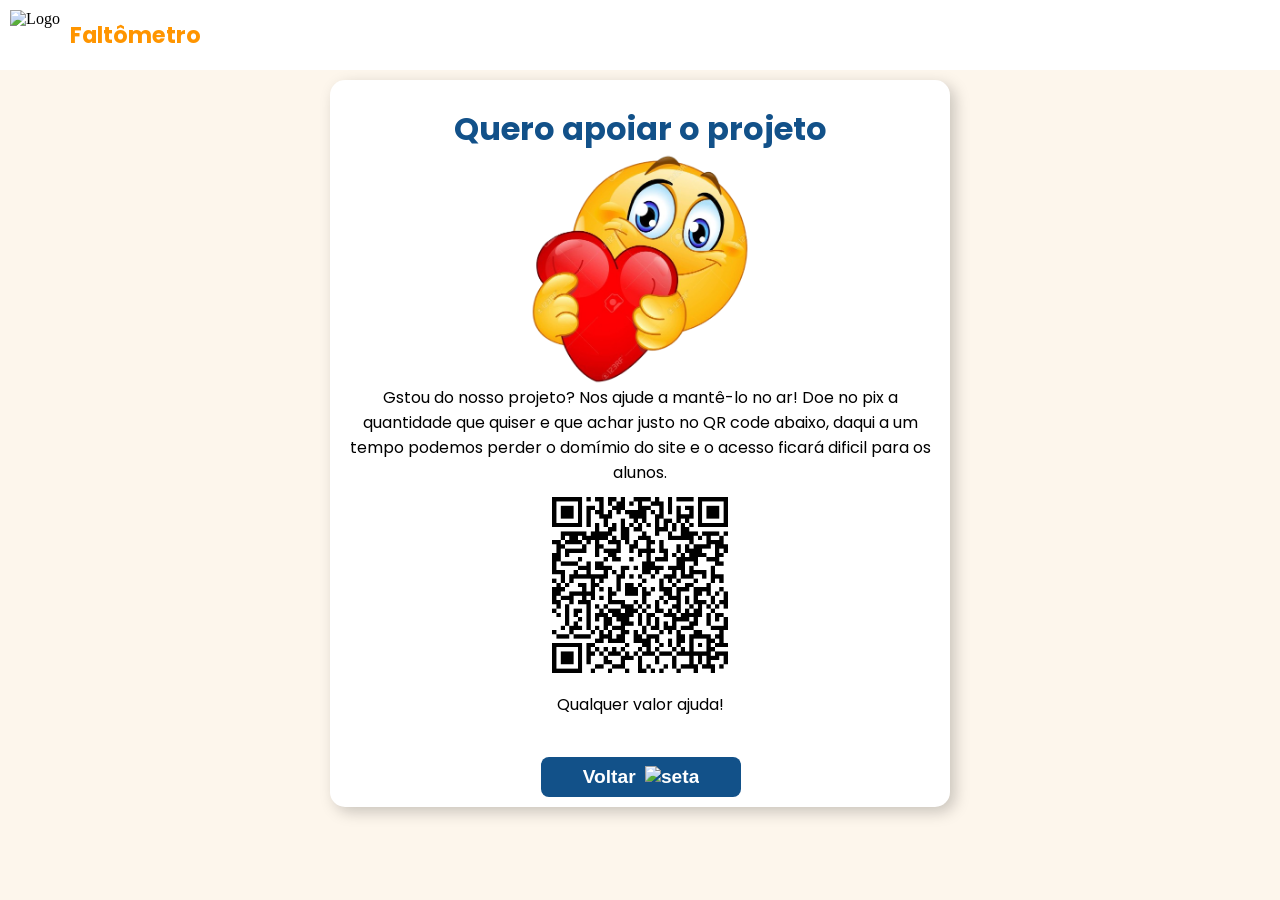
==== apoiar.html @ 7b876ca1 "6.5.0 Aba de doação via pix para contribuir com o projeto" ====
<!DOCTYPE html>
<html lang="pt-br">
<head>
    <meta charset="UTF-8">
    <meta name="viewport" content="width=device-width, initial-scale=1.0">
    <title>Quero Apoiar</title>
    <link rel="shortcut icon" href="favicon.ico" type="image/x-icon">
    <link rel="stylesheet" href="style.css">
</head>
<body>
    <header>
        <div class="a">
            <img id="imagem_logo"src="favicon.png" alt="Logo" name = "imagem_favicon" id = "imagem_favicon">

            <h1 id="texto_titulo">
                Faltômetro
            </h1>
        </div>
    </header>
    <main>
        <div class = "texto_titulo">
            <h1>Quero apoiar o projeto</h1>
        </div>
        <div class = "imagem_emoji">  
            <img  name = "imagem_emoji" id = "imagem_emoji" src="fotos/amor.png" alt="emoji com coração fofo feliz">
        </div>
        <div class = "texto_explicacao">
            <p>Gstou do nosso projeto? Nos ajude a mantê-lo no ar! Doe no pix a quantidade que quiser e que achar justo no QR code abaixo, daqui a um tempo podemos perder o domímio do site e o acesso ficará dificil para os alunos.
            </p>
            <img src="fotos/qrcode.png" alt="qr code pix" width="200px">
            <p>Qualquer valor ajuda!</p>
        </div>
        <div class="botao_voltar">
            <button onclick="window.history.back()" id="botao_voltar">Voltar <span><img src="fotos/seta.png" alt="seta"></span> </button>
        </div>
    </main>
</body>
</html>
---- style.css ----
@import url('https://fonts.googleapis.com/css2?family=Poppins:ital,wght@0,100;0,200;0,300;0,400;0,500;0,600;0,700;0,800;0,900;1,100;1,200;1,300;1,400;1,500;1,600;1,700;1,800;1,900&display=swap');

* {
    margin:0%;
    padding:0%
}

input[type="number"]::-webkit-outer-spin-button,
input[type="number"]::-webkit-inner-spin-button {
  -webkit-appearance: none;
  margin: 0;
}

input[type="number"] {
  -moz-appearance: textfield;
}

body{
    background-color: #fdf6ec;
    text-align: center;
}

main h1 {
    margin-top: 15px;
    color:#125189;
}

header{
    background-color: white;
    text-align: center;
    padding-bottom: 10px;
    display: flex;
}

header > .a{
    display:flex;
    text-decoration: none;
}

header > .a >#imagem_logo {
    margin-left: auto;
    padding-top: 10px;
    width: 50px;
    height: 50px;
    margin: 0;
    margin-left: 10px
    
}

header > .a > #texto_titulo {
    text-align: center;
    font-family: Poppins, Arial, Helvetica, sans-serif;
    color: #ff9500;
    font-weight: 700;
    margin-top: 18px;
    margin-left: 10px;
    font-size: 1.4em;
}

main {
    font-family: Poppins, Arial, Helvetica, sans-serif;
    background-color: #ffffff;
    border-radius: 15px;
    box-shadow: 5px 5px 15px #00000035;
    padding: 10px;
    margin: auto;  
    margin-bottom: 10px;
    margin-top: 10px;
    max-width: 600px;
    min-width: 300px;
}

main > #texto_escolha {
    text-align: left;
    margin-top: 30px;
    margin-bottom: 15px;
    font-weight: 600;
    display: block;
    margin-left: 20px;
    color: #125189;
    
}

.input_materias {
    text-align: left;
    margin-left: 80px;
    line-height: 25px;

}

.input_materias2 {
    display: flex;
    justify-content: space-between;
    align-items: center;
    width: 100%;
    box-sizing: border-box;
    line-height: 30px;
}

.input_materias2 input {
    width: 100px;
    padding: 5px;
    height: 25px;
    text-align: center;
    border-radius: 20px;
    border: 1px solid black;
    box-sizing: border-box;
    margin-right: 50px;
    margin-left: auto;
}

.input_materias2 span{
    display: inline-block;
    width: 130px;
    min-width: 130px;
    margin-left: 50px;
    text-align: left;
}

main > #texto_pergunta {
    text-align: left;
    font-weight: 600;
    margin-left: 20px;
    margin-top: 40px;
    color: #125189;
}

main > #input_porcentagem{
    width: 150px;
    text-align: center;
    margin: auto;
    margin-top: 10px;
    height: 40px;
    border-radius: 13px;
    border-width: 2px;
    border-color: black;
    display: block;
    margin-bottom: 15px;
}

main > #botao_calcular,  main > #botao_calcular2{
    background-image: linear-gradient(135deg, #ff9a3c, #ff7a00);
    width:40%;
    padding: 14px;
    margin-bottom:15px;
    color: white;
    border:none;
    border-radius: 12px;
    font-size:1.5em;
    font-weight: 600;
    cursor:pointer;
    box-shadow: 0 8px 20px rgba(255,122,0, 0.25);
    transition: .2s;
    padding: 15px;
}

main > #botao_calcular:hover,  main > #botao_calcular2:hover{
    transform: scale(1.067);
    box-shadow: 0px 0px 35px #ffa856;
}

#botao_calcular2 {
    margin-top: 30px;
}

main > #texto_resultado{
    font-weight: 600;
    font-size: 140%;
    color: #125189
}

.contador {
    display: flex;
    align-items: center;
    gap: 6px;
    margin-right: 20px;
}

.valor_contador {
    min-width: 20px;
    text-align: center;
    font-weight: 600;
    font-size: 1;
    color: #125189;
}

.btn_contador {
    margin-left: 2px;
    background-color: #ff9a3c;
    color: white;
    border: none;
    border-radius: 8px;
    width: 28px;
    height: 28px;
    font-size: 1.2em;
    font-weight: 700;
    cursor: pointer;
    transition: .2s;
}

.btn_contador:hover {
    transform: scale(1.05);
}

.resultados2 {
    border-radius: 5px;
    font-weight: 600;
    font-size: 110%;
    color: #125189
}

main > #texto_creditos{
    margin-top: 10px;
    text-align: center;
}

main hr {
    margin: auto;
    margin-top: 20px;
    width: 90%;
}

main > .fotos {
    padding-bottom: 13px;
}

main > .fotos > a > img {
  border-radius: 50%;
  width: 10%; 
  margin-bottom: 20px;
  transition: 0.2s;
}

main > .fotos > a > img:hover {
  transform: scale(1.15)
}

/*
    Página de explicação
*/

.imagem_emoji img{
    width: 37%;
    margin: auto;
    display: block
}

img#formula {
    max-width: 500px;
}

li {
    margin: 10px 0px 10px 30px;
}

.voltarsite{
    margin-top: 41px;
}

.botao_voltar {
    margin-top: 40px;
    padding: 0;
}

.botao_voltar > button {
    margin-left: 2px;
    background-color: #125189;
    color: white;
    border: none;
    border-radius: 8px;
    width: 200px;
    height: 40px;
    font-size: 1.2em;
    font-weight: 700;
    cursor: pointer;
    transition: .2s;
}

.botao_voltar button > span > img {
    width: 20px;
    height: 20px;
    margin-left: 4px;
    margin-bottom: -3px;
}
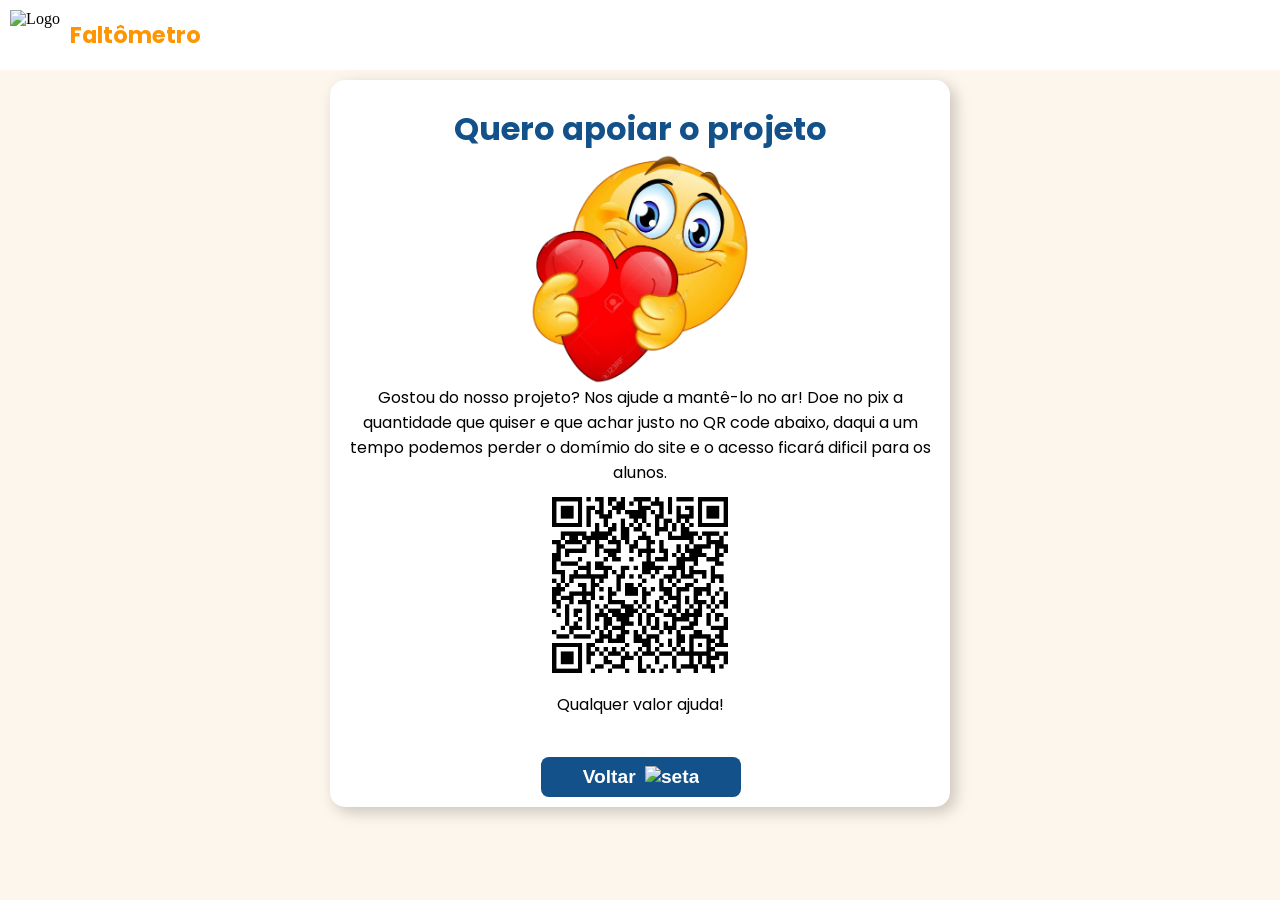
==== commit da6a1026: "6.5.1 tinha escrito errado" ====
--- a/apoiar.html
+++ b/apoiar.html
@@ -25,7 +25,7 @@
             <img  name = "imagem_emoji" id = "imagem_emoji" src="fotos/amor.png" alt="emoji com coração fofo feliz">
         </div>
         <div class = "texto_explicacao">
-            <p>Gstou do nosso projeto? Nos ajude a mantê-lo no ar! Doe no pix a quantidade que quiser e que achar justo no QR code abaixo, daqui a um tempo podemos perder o domímio do site e o acesso ficará dificil para os alunos.
+            <p>Gostou do nosso projeto? Nos ajude a mantê-lo no ar! Doe no pix a quantidade que quiser e que achar justo no QR code abaixo, daqui a um tempo podemos perder o domímio do site e o acesso ficará dificil para os alunos.
             </p>
             <img src="fotos/qrcode.png" alt="qr code pix" width="200px">
             <p>Qualquer valor ajuda!</p>
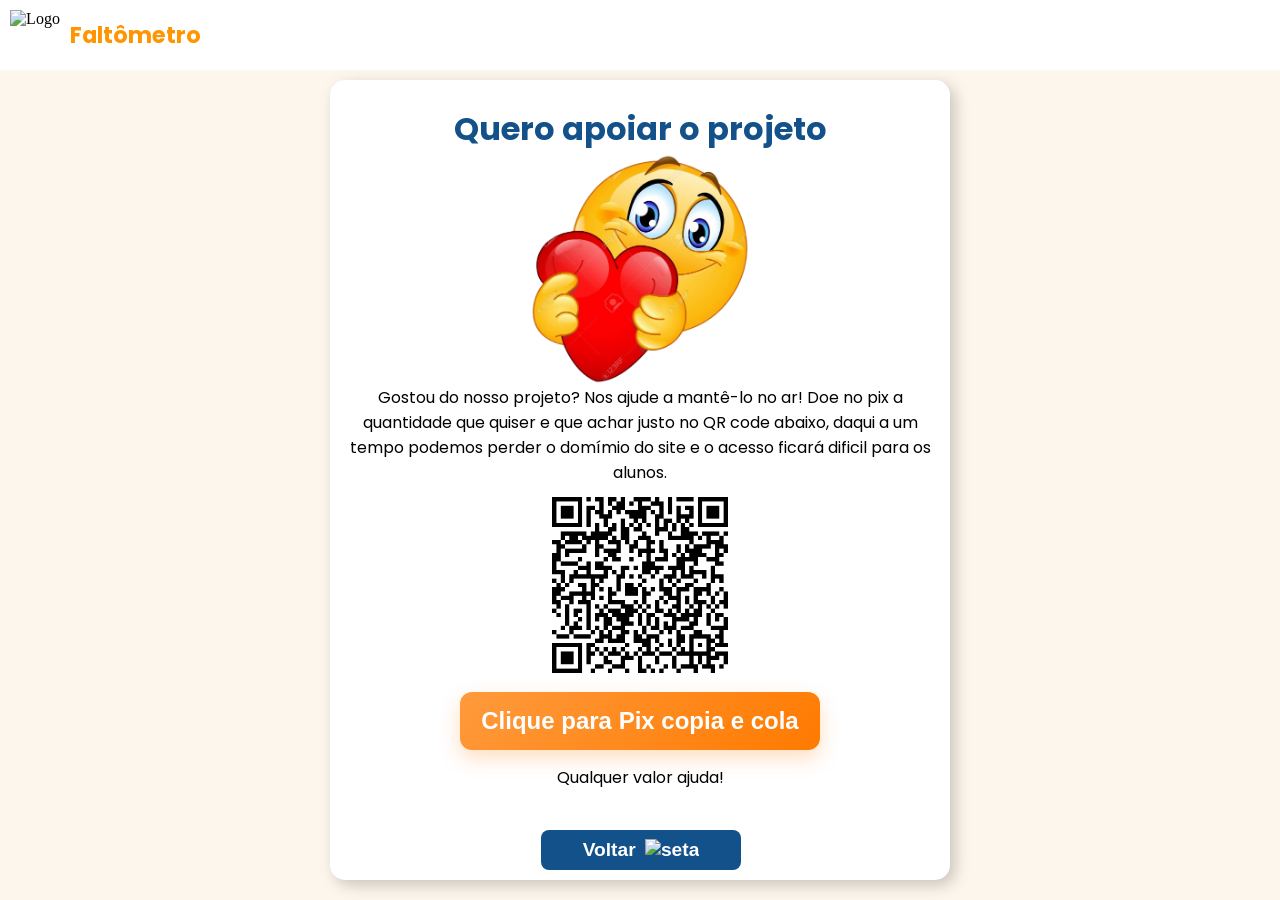
==== commit 04eaa35d: "6.8.0 agora tem um botão pro pix copia e cola" ====
--- a/apoiar.html
+++ b/apoiar.html
@@ -22,17 +22,27 @@
             <h1>Quero apoiar o projeto</h1>
         </div>
         <div class = "imagem_emoji">  
-            <img  name = "imagem_emoji" id = "imagem_emoji" src="fotos/amor.png" alt="emoji com coração fofo feliz">
+            <img  name = "imagem_emoji" id = "imagem_emojiCoracao" src="fotos/amor.png" alt="emoji com coração fofo feliz">
         </div>
         <div class = "texto_explicacao">
             <p>Gostou do nosso projeto? Nos ajude a mantê-lo no ar! Doe no pix a quantidade que quiser e que achar justo no QR code abaixo, daqui a um tempo podemos perder o domímio do site e o acesso ficará dificil para os alunos.
             </p>
-            <img src="fotos/qrcode.png" alt="qr code pix" width="200px">
+            <img src="fotos/qrcode.png" alt="qr code pix" width="200px"> <br>
+            <button id="copiar">Clique para Pix copia e cola</button>
             <p>Qualquer valor ajuda!</p>
         </div>
         <div class="botao_voltar">
             <button onclick="window.history.back()" id="botao_voltar">Voltar <span><img src="fotos/seta.png" alt="seta"></span> </button>
         </div>
+
+        <script>
+            const button = document.querySelector("#copiar");
+
+            button.addEventListener("click", () => {
+                navigator.clipboard.writeText("00020126360014br.gov.bcb.pix0114+55129923195325204000053039865802BR5901N6001C62140510Faltometro630454D6")
+                window.alert('copiado com sucesso')
+            })
+        </script>
     </main>
 </body>
 </html>
--- a/style.css
+++ b/style.css
@@ -70,6 +70,10 @@
     min-width: 300px;
 }
 
+main h3 {
+    margin: 20px;
+}
+
 main > #texto_escolha {
     text-align: left;
     margin-top: 30px;
@@ -184,24 +188,6 @@
     color: #125189;
 }
 
-.btn_contador {
-    margin-left: 2px;
-    background-color: #ff9a3c;
-    color: white;
-    border: none;
-    border-radius: 8px;
-    width: 28px;
-    height: 28px;
-    font-size: 1.2em;
-    font-weight: 700;
-    cursor: pointer;
-    transition: .2s;
-}
-
-.btn_contador:hover {
-    transform: scale(1.05);
-}
-
 .resultados2 {
     border-radius: 5px;
     font-weight: 600;
@@ -239,14 +225,27 @@
     Página de explicação
 */
 
-.imagem_emoji img{
+img#imagem_emojiCalculo{
     width: 37%;
     margin: auto;
     display: block
 }
 
+img#imagem_emojiCoracao{
+    width: 37%;
+    margin: auto;
+    display: block
+}
+
+img#imagem_emojiComputador{
+    width: 37%;
+    margin: auto;
+    display: block
+}
+
+
 img#formula {
-    max-width: 500px;
+    max-width: 90%;
 }
 
 li {
@@ -282,3 +281,24 @@
     margin-left: 4px;
     margin-bottom: -3px;
 }
+
+button#copiar {
+    background-image: linear-gradient(135deg, #ff9a3c, #ff7a00);
+    width:60%;
+    padding: 14px;
+    margin-bottom:15px;
+    color: white;
+    border:none;
+    border-radius: 12px;
+    font-size:1.5em;
+    font-weight: 600;
+    cursor:pointer;
+    box-shadow: 0 8px 20px rgba(255,122,0, 0.25);
+    transition: .2s;
+    padding: 15px;
+}
+
+button#copiar:hover {
+    transform: scale(1.067);
+    box-shadow: 0px 0px 35px #ffa856;
+}
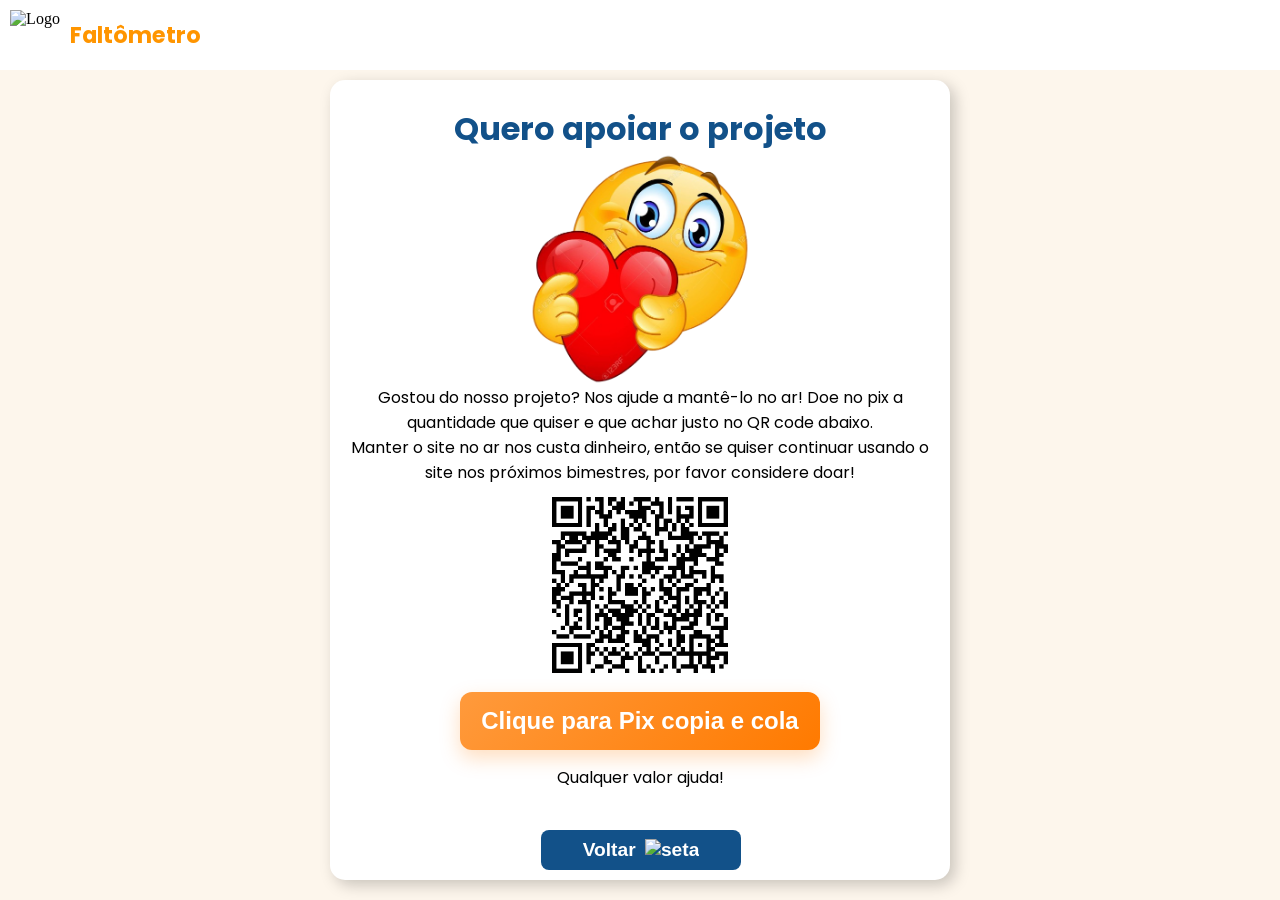
==== commit fb0a5421: "7.0.3 o texto do apoio ta mais mendigo e forçando a barra" ====
--- a/apoiar.html
+++ b/apoiar.html
@@ -25,8 +25,8 @@
             <img  name = "imagem_emoji" id = "imagem_emojiCoracao" src="fotos/amor.png" alt="emoji com coração fofo feliz">
         </div>
         <div class = "texto_explicacao">
-            <p>Gostou do nosso projeto? Nos ajude a mantê-lo no ar! Doe no pix a quantidade que quiser e que achar justo no QR code abaixo, daqui a um tempo podemos perder o domímio do site e o acesso ficará dificil para os alunos.
-            </p>
+            <p>Gostou do nosso projeto? Nos ajude a mantê-lo no ar! Doe no pix a quantidade que quiser e que achar justo no QR code abaixo.</p>
+            <p>Manter o site no ar nos custa dinheiro, então se quiser continuar usando o site nos próximos bimestres, por favor considere doar!</p>
             <img src="fotos/qrcode.png" alt="qr code pix" width="200px"> <br>
             <button id="copiar">Clique para Pix copia e cola</button>
             <p>Qualquer valor ajuda!</p>
